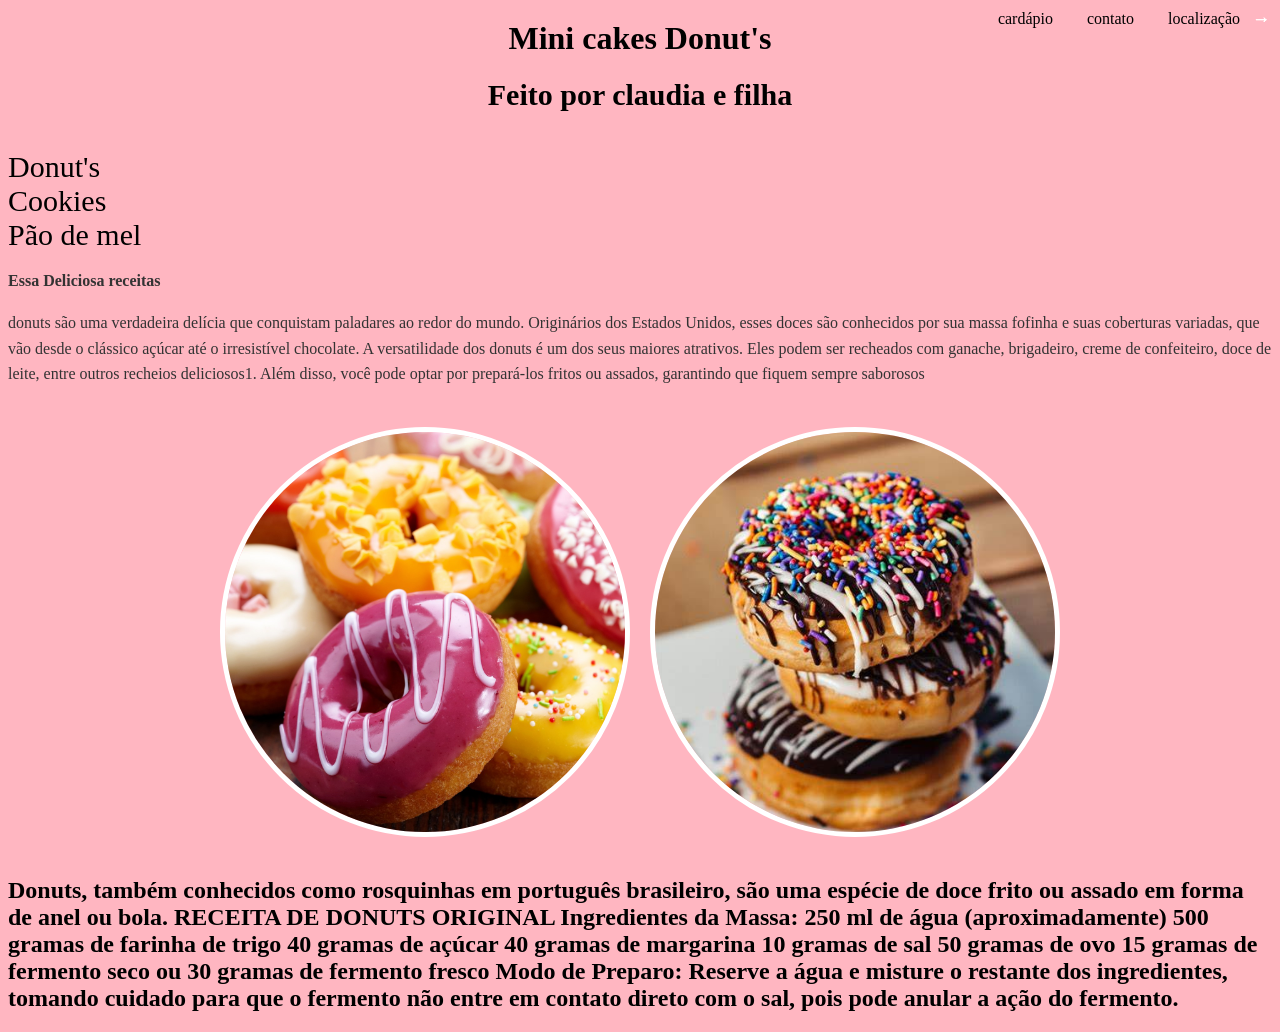
==== index.html @ f87ba4ec "first commit" ====
<h1 class="titulo">Mini cakes Donut's</h1>
<strong class="negrito">Feito por claudia e filha</strong>
</html> 
<ul>
<li class="lista">Donut's</li>
<li class="lista">Cookies</li>
<li class="lista">Pão de mel</li>
</ul>
<nav> 
    <ul>
        <li>
            <a href="https://lively-daffodil-699123.netlify.app//">cardápio</a><span class="arrow">→</span></a>
            <a href="https://maeefilhascakes.netlify.app/">contato</a><span class="arrow">→</span></a>
            <a href="https://maeefilhascakes.netlify.app//">localização</a><span class="arrow">→</span></a>
        
        </li>
    </ul>
</nav>

    <p><strong>Essa Deliciosa receitas</strong></p>
    <p>donuts são uma verdadeira delícia que conquistam paladares ao redor do mundo. Originários dos Estados Unidos, esses doces são conhecidos por sua massa fofinha e suas coberturas variadas, que vão desde o clássico açúcar até o irresistível chocolate.

        A versatilidade dos donuts é um dos seus maiores atrativos. Eles podem ser recheados com ganache, brigadeiro, creme de confeiteiro, doce de leite, entre outros recheios deliciosos1. Além disso, você pode optar por prepará-los fritos ou assados, garantindo que fiquem sempre saborosos</p>
        <div class="image-container">
            <a href="cardapio.html">
                <img src="imagens/don.jpg" alt="Imagem de Donut" width="150" height="100" />
            </a>
            <a href="cardapio.html">
                <img src="imagens/donuts.jpg" alt="Imagem de Donuts" width="150" height="100" />
            </a>
        </div>
        
      
    <h2>Donuts, também conhecidos como rosquinhas em português brasileiro, são uma espécie de doce frito ou assado em forma de anel ou bola.

        
        
        RECEITA DE DONUTS ORIGINAL
        Ingredientes da Massa:
        250 ml de água (aproximadamente)
        500 gramas de farinha de trigo
        40 gramas de açúcar
        40 gramas de margarina
        10 gramas de sal
        50 gramas de ovo
        15 gramas de fermento seco ou 30 gramas de fermento fresco
        
        Modo de Preparo:
        Reserve a água e misture o restante dos ingredientes, tomando cuidado para que o fermento não entre em contato direto com o sal, pois pode anular a ação do fermento.</h2>
</body><!DOCTYPE html>
<html lang="en">
<head>
    <meta charset="UTF-8">
    <meta name="viewport" content="width=device-width, initial-scale=1.0">
    <title>Document</title>
    <link rel="stylesheet" href="style.css">
</head>
<body>
---- style.css ----
.image-container {
    display: flex;
    justify-content: center;
    align-items: center;
    height: 50vh; /* ajusta a altura do contêiner */
  }
  
  .image-container img {
    width: 500px; /* ajusta o tamanho da imagem */
    height: 500px; /* ajusta o tamanho da imagem */
    border-radius: 50%; /* transforma a imagem em um círculo */
    object-fit: cover; /* assegura que a imagem preencha o círculo corretamente */
  border: #5bee5b white;
  }

  .lista {
    font-size: 30px;
    color: black;
  }
  
  .negrito {
    font-size: 30px;
  }

  .titulo {
    font-size: 2em;
    text-align: center;
    margin-top: 20px;
}

.negrito {
    display: block;
    text-align: center;
    margin-bottom: 20px;
}

.image-container {
    display: flex;
    justify-content: center;
    gap: 20px;
    margin: 20px 0;
    
}

.image-container img {
    width: 400px;  /* Aumentando a largura para 300px */
    height: 400px; /* Aumentando a altura para 200px */
    transition: transform 0.3s ease;
    animation: float 3s ease-in-out infinite;
    border: 5px solid white;

}

.image-container img:hover {
    transform: scale(1.1) rotate(5deg);
}

@keyframes float {
    0% {
        transform: translateY(0);
    }
    50% {
        transform: translateY(-10px);
    }
    100% {
        transform: translateY(0);
    }
}
body {
  background-color: lightpink; /* Substitua 'lightblue' pela cor desejada */
}

.whatsapp-icon {
  position: fixed;
  bottom: 20px;
  right: 20px;
  background-color: #25D366; /* Cor verde do WhatsApp */
  border-radius: 50%;
  padding: 10px;
  box-shadow: 0 2px 5px rgba(0,0,0,0.3);
  transition: background-color 0.3s ease;
}

.whatsapp-icon img {
  width: 50px; /* Tamanho do ícone */
  height: 50px;
}

.whatsapp-icon:hover {
  background-color: #128C7E; /* Cor verde escuro do WhatsApp ao passar o mouse */
border: 5px solid white;
}

ul{
  display: inline;
  justify-content: space-between;
  list-style-type: 
}
nav ul {
  list-style-type: none;
  padding: 0;
  margin: 0;
}
.container {
    text-align: center;
    margin: 0 auto;
    width: 80%; /* Ajuste a largura conforme necessário */
}

nav ul {
    list-style-type: none;
    padding: 0;
    margin: 0;
    display: inline-block;
}

nav ul li {
    position: relative;
    display: inline-block;
}

nav ul li a {
    text-decoration: none;
    color: black;
    font-size: 16px;
    padding-right: 30px; /* Espaço para a seta */
    display: inline-block;
}

nav ul li .arrow {
    position: absolute;
    right: 0;
    top: 50%;
    transform: translateY(-50%);
    color: white;
    font-size: 18px;
    transition: right 0.3s;
}

nav ul li a:hover + .arrow {
    right: 10px; /* Move a seta para a esquerda ao passar o mouse */
}

p {
    font-size: 16px;
    color: #333;
    line-height: 1.6;
}
.container {
  text-align: center;
  margin: 0 auto;
  width: 100%; /* Ajuste a largura conforme necessário */
  position: relative;
}

nav ul {
  list-style-type: none;
  padding: 0;
  margin: 0;
  display: inline-block;
}

nav ul li {
  position: absolute;
  display: inline-block;
  right: 10px; /* Ajuste conforme necessário para o afastamento do canto direito */
  top: 10px; /* Ajuste conforme necessário para o afastamento do topo */
}

nav ul li a {
  text-decoration: none;
  color: black;
  font-size: 16px;
  padding-right: 30px; /* Espaço para a seta */
  display: inline-block;
}

nav ul li .arrow {
  position: absolute;
  right: 0;
  top: 50%;
  transform: translateY(-50%);
  color: white;
  font-size: 18px;
  transition: right 0.3s;
  margin-left: 100px;
}

nav ul li a:hover + .arrow {
  right: 10px; /* Move a seta para a esquerda ao passar o mouse */
}

p {
  font-size: 16px;
  color: #333;
  line-height: 1.6;
}

.arrow {
  margin-left: 100px;
}
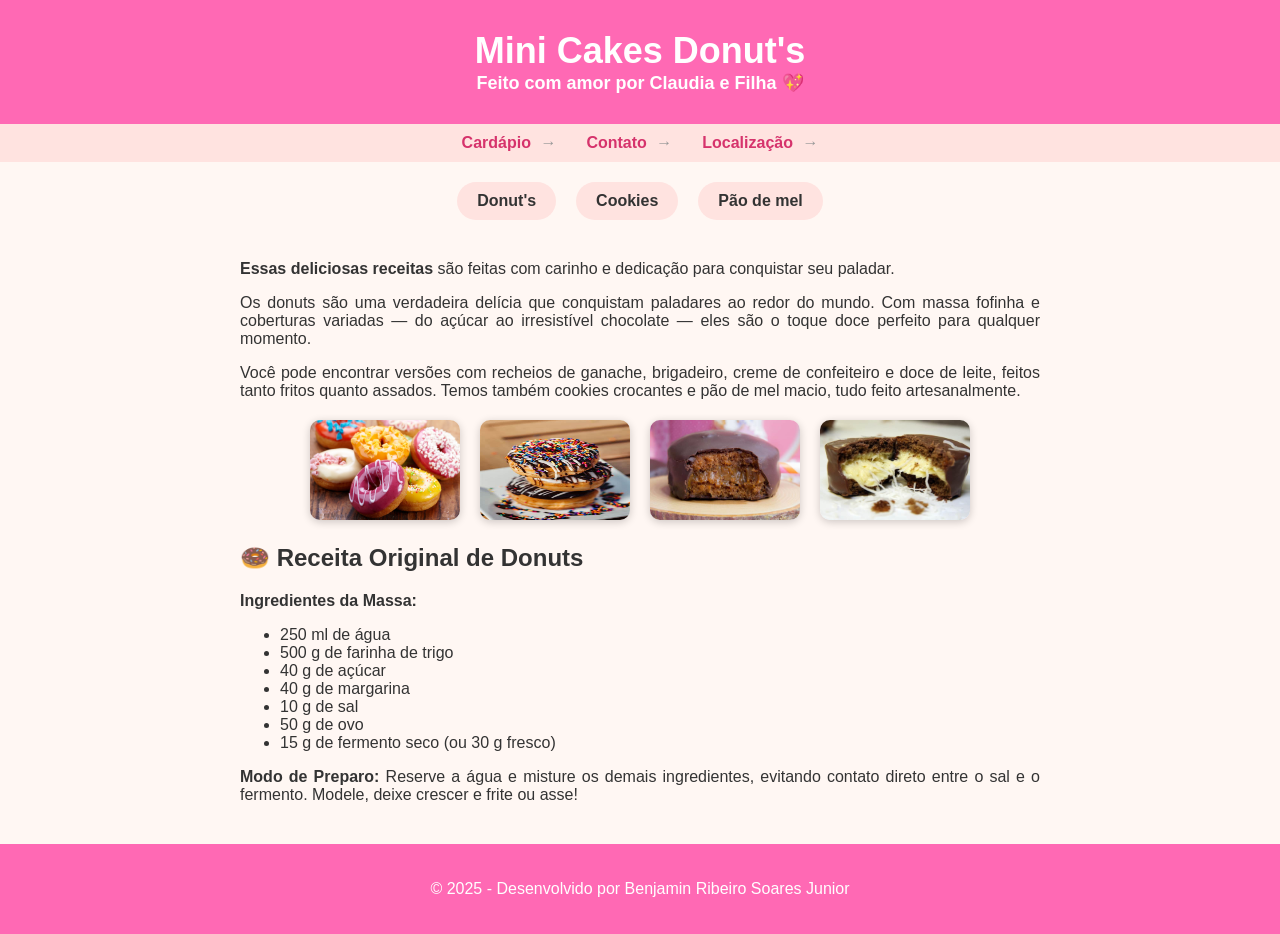
==== commit 23f3b8bb: "atualizacao" ====
--- a/index.html
+++ b/index.html
@@ -1,59 +1,157 @@
-<h1 class="titulo">Mini cakes Donut's</h1>
-<strong class="negrito">Feito por claudia e filha</strong>
-</html> 
-<ul>
-<li class="lista">Donut's</li>
-<li class="lista">Cookies</li>
-<li class="lista">Pão de mel</li>
-</ul>
-<nav> 
-    <ul>
-        <li>
-            <a href="https://lively-daffodil-699123.netlify.app//">cardápio</a><span class="arrow">→</span></a>
-            <a href="https://maeefilhascakes.netlify.app/">contato</a><span class="arrow">→</span></a>
-            <a href="https://maeefilhascakes.netlify.app//">localização</a><span class="arrow">→</span></a>
-        
-        </li>
-    </ul>
-</nav>
+<!DOCTYPE html>
+<html lang="pt-BR">
+<head>
+  <meta charset="UTF-8">
+  <meta name="viewport" content="width=device-width, initial-scale=1">
+  <title>Mini Cakes Donut's - Claudia & Filha</title>
+  <style>
+    body {
+      font-family: 'Segoe UI', sans-serif;
+      margin: 0;
+      padding: 0;
+      background: #fff7f3;
+      color: #333;
+    }
 
-    <p><strong>Essa Deliciosa receitas</strong></p>
-    <p>donuts são uma verdadeira delícia que conquistam paladares ao redor do mundo. Originários dos Estados Unidos, esses doces são conhecidos por sua massa fofinha e suas coberturas variadas, que vão desde o clássico açúcar até o irresistível chocolate.
+    header {
+      background: #ff69b4;
+      color: white;
+      padding: 30px 20px;
+      text-align: center;
+    }
 
-        A versatilidade dos donuts é um dos seus maiores atrativos. Eles podem ser recheados com ganache, brigadeiro, creme de confeiteiro, doce de leite, entre outros recheios deliciosos1. Além disso, você pode optar por prepará-los fritos ou assados, garantindo que fiquem sempre saborosos</p>
-        <div class="image-container">
-            <a href="cardapio.html">
-                <img src="imagens/don.jpg" alt="Imagem de Donut" width="150" height="100" />
-            </a>
-            <a href="cardapio.html">
-                <img src="imagens/donuts.jpg" alt="Imagem de Donuts" width="150" height="100" />
-            </a>
-        </div>
-        
-      
-    <h2>Donuts, também conhecidos como rosquinhas em português brasileiro, são uma espécie de doce frito ou assado em forma de anel ou bola.
+    .titulo {
+      font-size: 36px;
+      margin: 0;
+    }
 
-        
-        
-        RECEITA DE DONUTS ORIGINAL
-        Ingredientes da Massa:
-        250 ml de água (aproximadamente)
-        500 gramas de farinha de trigo
-        40 gramas de açúcar
-        40 gramas de margarina
-        10 gramas de sal
-        50 gramas de ovo
-        15 gramas de fermento seco ou 30 gramas de fermento fresco
-        
-        Modo de Preparo:
-        Reserve a água e misture o restante dos ingredientes, tomando cuidado para que o fermento não entre em contato direto com o sal, pois pode anular a ação do fermento.</h2>
-</body><!DOCTYPE html>
-<html lang="en">
-<head>
-    <meta charset="UTF-8">
-    <meta name="viewport" content="width=device-width, initial-scale=1.0">
-    <title>Document</title>
-    <link rel="stylesheet" href="style.css">
+    .negrito {
+      font-size: 18px;
+    }
+
+    nav ul {
+      display: flex;
+      justify-content: center;
+      list-style: none;
+      background-color: #ffe3e0;
+      margin: 0;
+      padding: 10px 0;
+    }
+
+    nav ul li {
+      margin: 0 15px;
+    }
+
+    nav ul li a {
+      text-decoration: none;
+      color: #d6336c;
+      font-weight: bold;
+    }
+
+    .arrow {
+      margin-left: 5px;
+      color: #999;
+    }
+
+    .lista-produtos {
+      display: flex;
+      justify-content: center;
+      gap: 20px;
+      margin-top: 20px;
+      list-style: none;
+      padding: 0;
+    }
+
+    .lista-produtos li {
+      background-color: #ffe3e0;
+      padding: 10px 20px;
+      border-radius: 20px;
+      font-weight: bold;
+    }
+
+    .descricao {
+      max-width: 800px;
+      margin: 40px auto;
+      padding: 0 20px;
+      text-align: justify;
+    }
+
+    .image-container {
+      display: flex;
+      justify-content: center;
+      gap: 20px;
+      margin: 20px 0;
+    }
+
+    .image-container img {
+      border-radius: 10px;
+      box-shadow: 0 2px 8px rgba(0,0,0,0.2);
+      transition: transform 0.3s;
+    }
+
+    .image-container img:hover {
+      transform: scale(1.05);
+    }
+
+    footer {
+      text-align: center;
+      padding: 20px;
+      background-color: #ff69b4;
+      color: white;
+      margin-top: 40px;
+    }
+  </style>
 </head>
 <body>
-    +
+  <header>
+    <h1 class="titulo">Mini Cakes Donut's</h1>
+    <strong class="negrito">Feito com amor por Claudia e Filha 💖</strong>
+  </header>
+
+  <nav>
+    <ul>
+      <li><a href="https://lively-daffodil-699123.netlify.app/" target="_blank">Cardápio <span class="arrow">→</span></a></li>
+      <li><a href="https://donutfeitoporclaudiaefilha.netlify.app/contato.html" target="_blank">Contato <span class="arrow">→</span></a></li>
+      <li><a href="https://donutfeitoporclaudiaefilha.netlify.app/contato.html" target="_blank">Localização <span class="arrow">→</span></a></li>
+    </ul>
+  </nav>
+
+  <ul class="lista-produtos">
+    <li>Donut's</li>
+    <li>Cookies</li>
+    <li>Pão de mel</li>
+  </ul>
+
+  <section class="descricao">
+    <p><strong>Essas deliciosas receitas</strong> são feitas com carinho e dedicação para conquistar seu paladar.</p>
+    <p>Os donuts são uma verdadeira delícia que conquistam paladares ao redor do mundo. Com massa fofinha e coberturas variadas — do açúcar ao irresistível chocolate — eles são o toque doce perfeito para qualquer momento.</p>
+    <p>Você pode encontrar versões com recheios de ganache, brigadeiro, creme de confeiteiro e doce de leite, feitos tanto fritos quanto assados. Temos também cookies crocantes e pão de mel macio, tudo feito artesanalmente.</p>
+
+    <div class="image-container">
+      <a href="cardapio.html"><img src="imagens/don.jpg" alt="Donut simples" width="150" height="100"></a>
+      <a href="cardapio.html"><img src="imagens/donuts.jpg" alt="Donuts variados" width="150" height="100"></a>
+      <a href="cardapio.html"><img src="mel doce.jpg" alt="Donut simples" width="150" height="100"></a>
+      <a href="cardapio.html"><img src="mel pres.jpg" alt="Donuts variados" width="150" height="100"></a>
+    </div>
+
+    <h2>🍩 Receita Original de Donuts</h2>
+    <p><strong>Ingredientes da Massa:</strong></p>
+    <ul>
+      <li>250 ml de água</li>
+      <li>500 g de farinha de trigo</li>
+      <li>40 g de açúcar</li>
+      <li>40 g de margarina</li>
+      <li>10 g de sal</li>
+      <li>50 g de ovo</li>
+      <li>15 g de fermento seco (ou 30 g fresco)</li>
+    </ul>
+    <p><strong>Modo de Preparo:</strong> Reserve a água e misture os demais ingredientes, evitando contato direto entre o sal e o fermento. Modele, deixe crescer e frite ou asse!</p>
+  </section>
+
+  <footer>
+    <p>© 2025 - Desenvolvido por Benjamin Ribeiro Soares Junior</p>
+  </footer>
+
+</body>
+</html>
